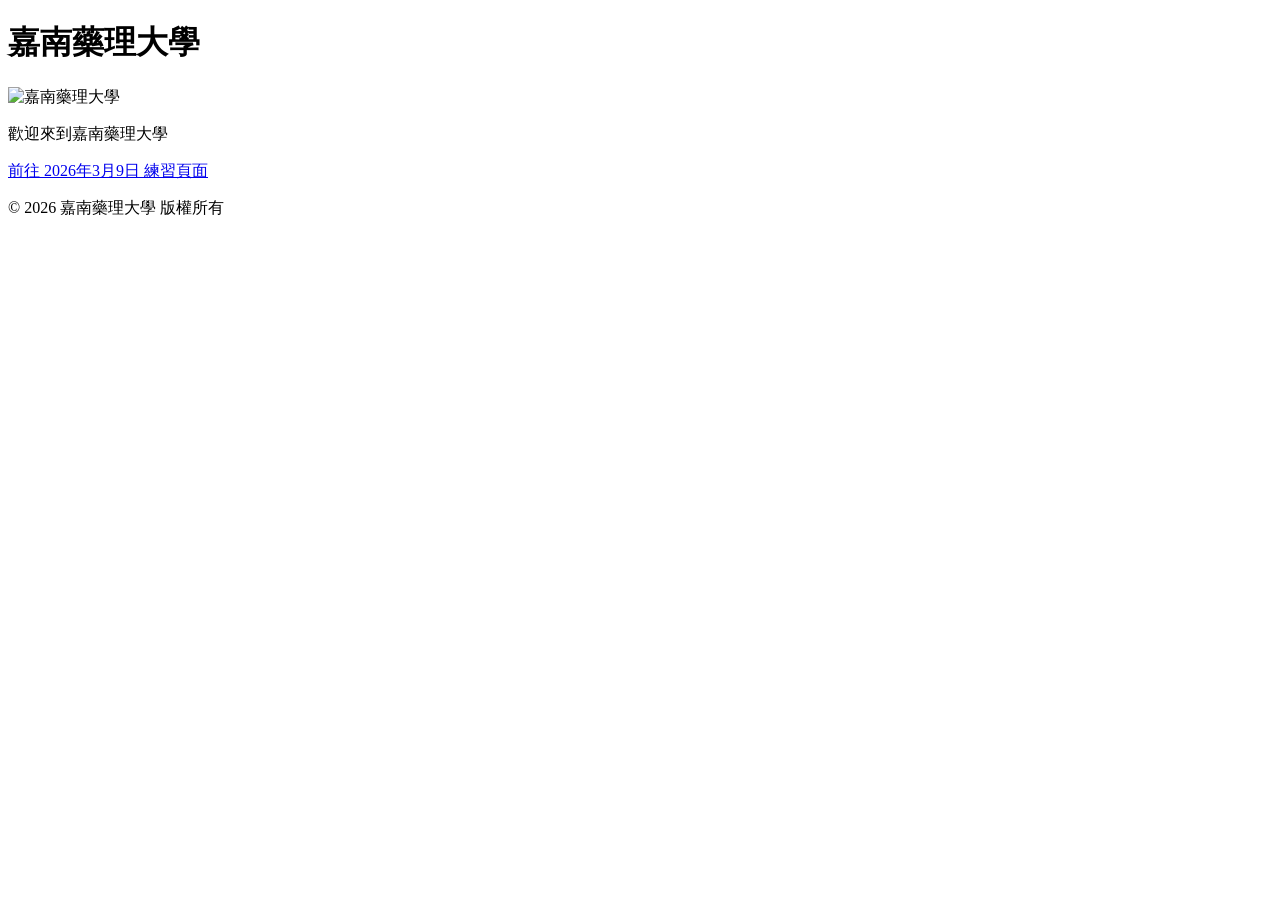
==== index.html @ 78c733d8 "update 202603090913" ====
<!DOCTYPE html>
<html lang="zh-TW">
<head>
    <meta charset="UTF-8">
    <meta name="viewport" content="width=device-width, initial-scale=1.0">
    <title>嘉南藥理大學</title>
</head>
<body>
    <header>
        <h1>嘉南藥理大學</h1>
        <!-- 使用網路上圖片的 URL，請改成實際可用的連結 -->
        <img src="img/pic.jpg" alt="嘉南藥理大學" />
    </header>
    <main>
        <p>歡迎來到嘉南藥理大學</p>
        <a href="20260309.html">前往 2026年3月9日 練習頁面</a>
    </main>
    <footer>
        <p>&copy; 2026 嘉南藥理大學 版權所有</p>
    </footer>
</body>
</html>
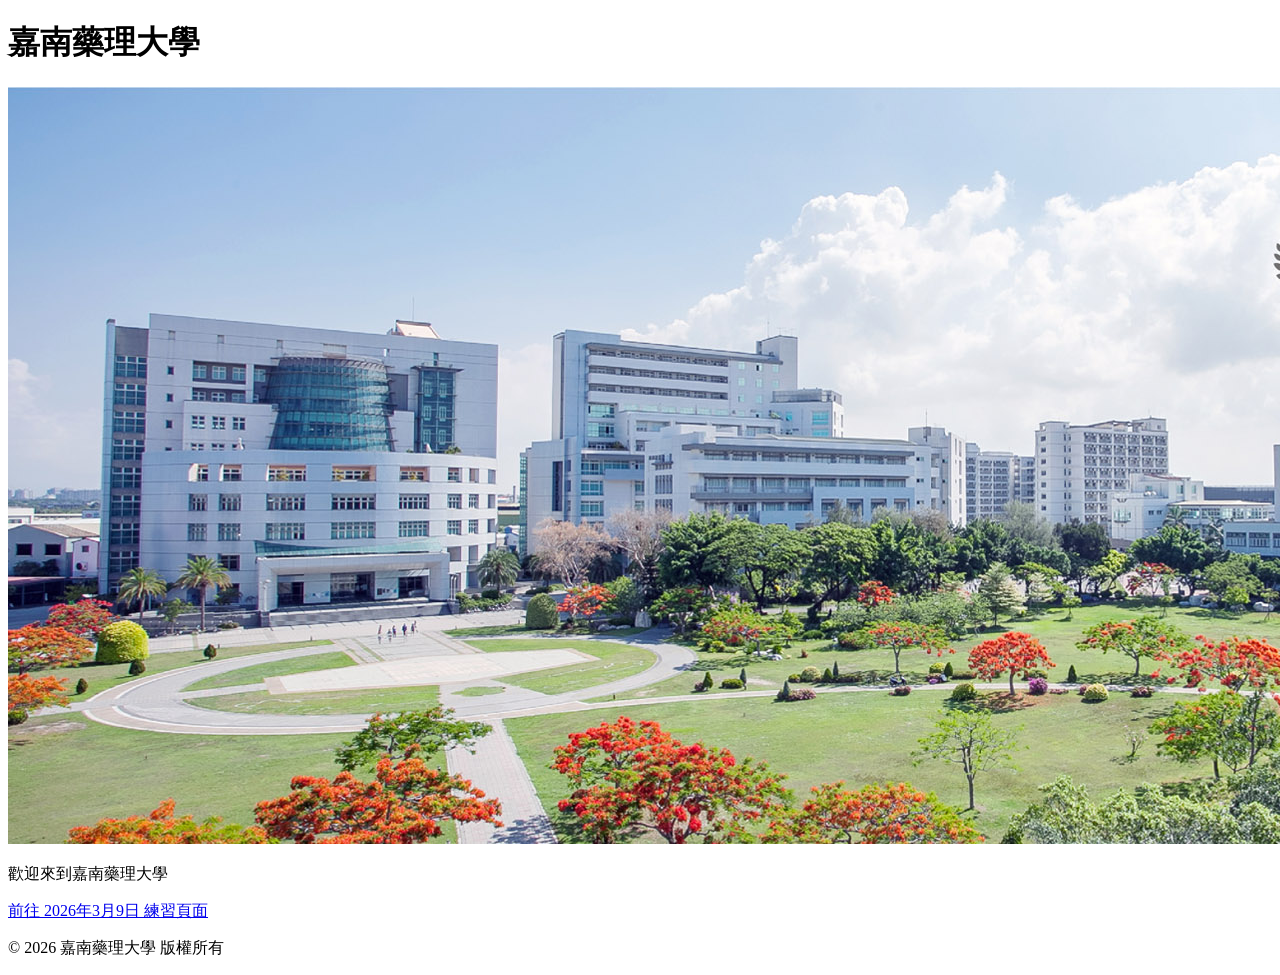
==== commit 9519a45a: "update 202603090515" ====
--- a/index.html
+++ b/index.html
@@ -9,7 +9,7 @@
     <header>
         <h1>嘉南藥理大學</h1>
         <!-- 使用網路上圖片的 URL，請改成實際可用的連結 -->
-        <img src="img/pic.jpg" alt="嘉南藥理大學" />
+        <img src="IMG/pic.jpg" alt="嘉南藥理大學" />
     </header>
     <main>
         <p>歡迎來到嘉南藥理大學</p>
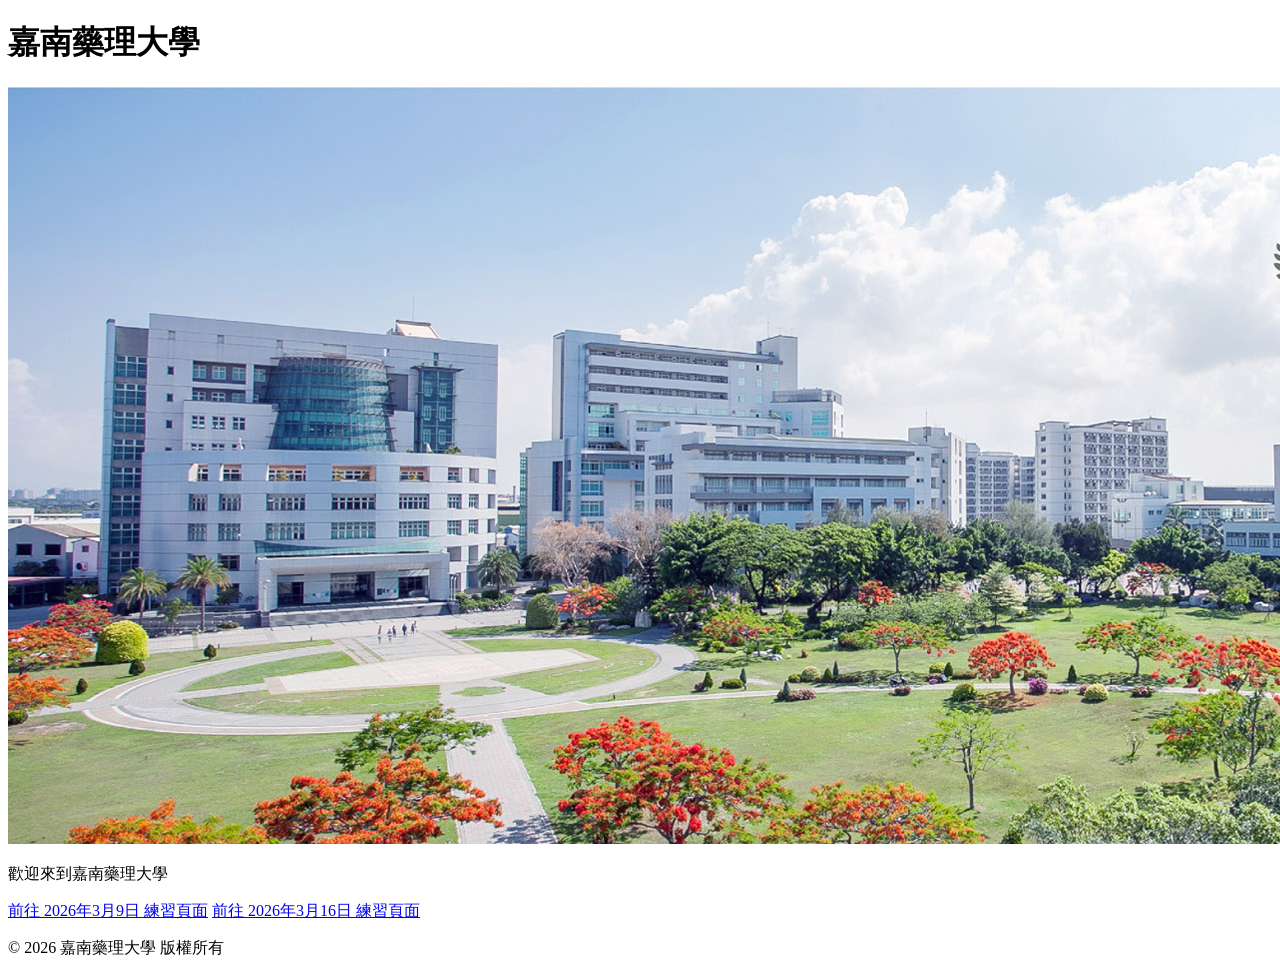
==== commit a4396234: "update 202603160850" ====
--- a/index.html
+++ b/index.html
@@ -14,6 +14,7 @@
     <main>
         <p>歡迎來到嘉南藥理大學</p>
         <a href="20260309.html">前往 2026年3月9日 練習頁面</a>
+        <a href="20260316.html">前往 2026年3月16日 練習頁面</a>
     </main>
     <footer>
         <p>&copy; 2026 嘉南藥理大學 版權所有</p>
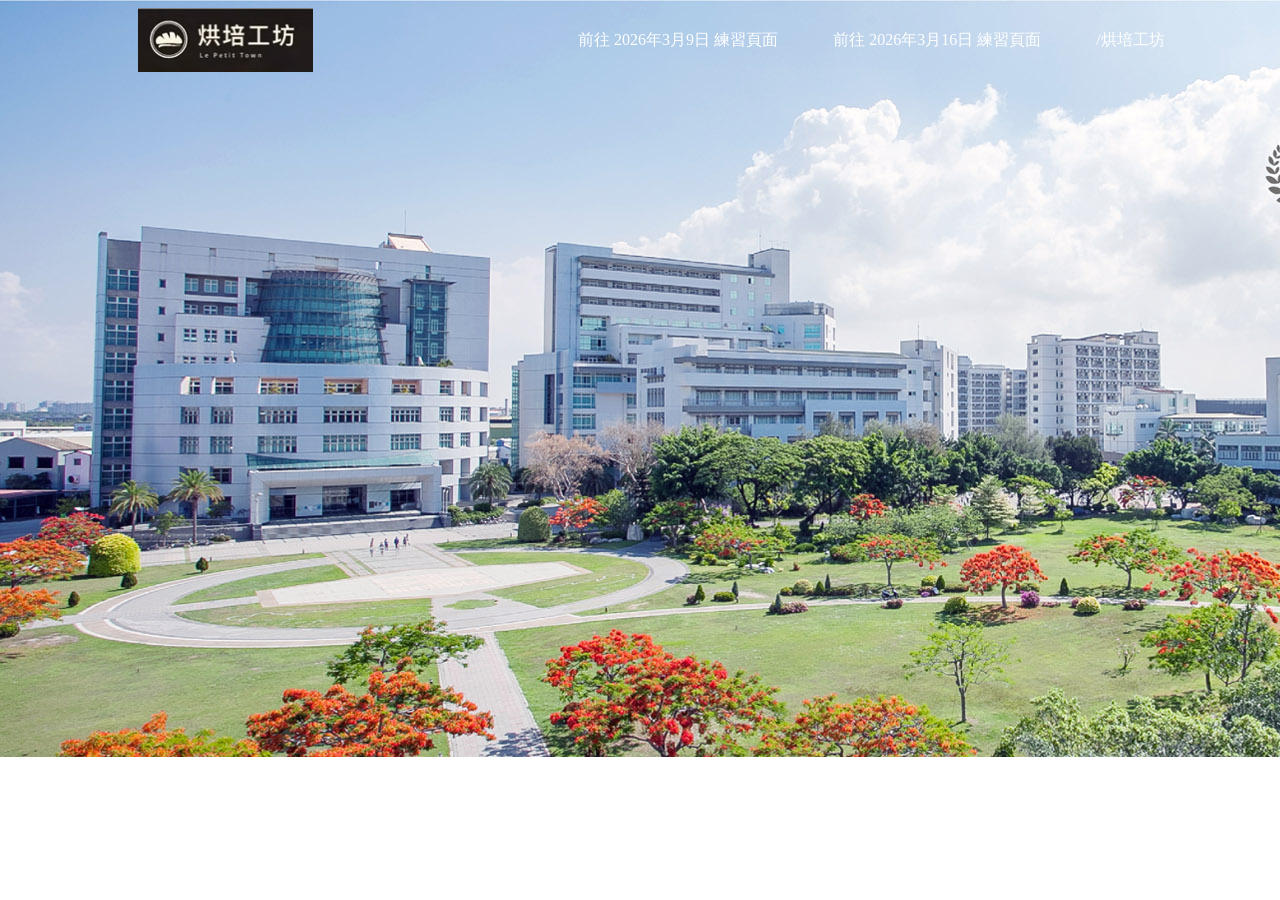
==== commit 0344f0c0: "update 202603232119" ====
--- a/index.html
+++ b/index.html
@@ -4,17 +4,25 @@
     <meta charset="UTF-8">
     <meta name="viewport" content="width=device-width, initial-scale=1.0">
     <title>嘉南藥理大學</title>
+    <link rel="stylesheet" href="baking.css">
 </head>
 <body>
     <header>
         <h1>嘉南藥理大學</h1>
         <!-- 使用網路上圖片的 URL，請改成實際可用的連結 -->
+
+        <ul>
+            <li><a href="20260309.html">前往 2026年3月9日 練習頁面</a></li>
+            <li><a href="20260316.html">前往 2026年3月16日 練習頁面</a></li>
+            <li><a href="CulinaryS.html">/烘培工坊</a></li>
+        </ul>
         <img src="IMG/pic.jpg" alt="嘉南藥理大學" />
     </header>
     <main>
         <p>歡迎來到嘉南藥理大學</p>
         <a href="20260309.html">前往 2026年3月9日 練習頁面</a>
         <a href="20260316.html">前往 2026年3月16日 練習頁面</a>
+        <a href="CulinaryS.html">/烘培工坊</a>
     </main>
     <footer>
         <p>&copy; 2026 嘉南藥理大學 版權所有</p>
--- a/baking.css
+++ b/baking.css
@@ -0,0 +1,78 @@
+/*
+==全域重設(Reset)
+將所有元素的內外距設為0, 避免瀏覽器預設樣式影響版面 
+*/
+* {
+    padding: 0; /* 內邊距歸零 */
+    margin: 0; /* 外邊距歸零 */
+}
+
+/* 頁首 header 設定 */
+header {
+    background-color: rgba(35, 28, 26, 0.8); /* 半透明深棕色背景, rgba最後一碼 0.8 代表透明度 */
+    height: 80px; /* 頁首高度 */
+    width: 100%; /* 滿版寬度 */
+    position: fixed; /* 固定在畫面上方, 捲動頁面時不會移動 */
+}
+
+/* 網站主標題(Logo技巧) */
+h1 {
+    color: white; /* 備用文字顏色(實際會被隱藏) */
+    position: absolute; /* 絕對定位, 方便放在 header 指定位置 */
+    left: 120px; /* 距離左側 120px */
+    top: 0; /* 貼齊 header 上方 */
+    line-height: 80px; /* 與 header 高度一致垂直置中技巧 */
+    background-image: url(images/logo.png); /* 使用背景圖當 Logo */
+    background-repeat: no-repeat; /* 不重複 */
+    background-position: center; /* Logo 置中 */
+    width: 210px; /* Logo 區塊寬度 */
+    text-indent: -9999px; /* 把文字推到畫面外, 達到「只顯示Logo圖」的效果 */
+}
+
+/* 導覽列容器 */
+header ul {
+    position: absolute; /* 固定在 header 右側 */
+    right: 5vw; /* 距離右側5%視窗寬(RWD單位) */
+    top: 0;
+    line-height: 80px; /* 與 header 同高 垂直置中 */
+}
+
+/* 導覽列項目橫排 */
+header li {
+    display: inline; /* 讓li 橫向排列 */
+    margin-right: 4vw; /* 每個選單間距(視窗寬度單位) */
+}
+
+/* 導覽連結樣式 */
+header a {
+    color: white; /* 連結文字白色 */
+    text-decoration: none; /* 移除底線 */
+}
+
+/* 滑鼠移上去效果 */
+header a:hover {
+    text-decoration: underline; /* hover 時出現底線 */
+}
+
+/* Hero Banner區 */
+.news {
+    background-color: antiquewhite; /* 備用底色(圖片載入失敗時) */
+    color: white;
+    height: 80vh; /* 高度=視窗高度80%, Hero 區常用技巧 */
+    background-image: url("images/banner.png"); /* Banner圖 */
+    background-repeat: no-repeat;
+    background-size: cover; /* 圖片滿版關鍵 */
+    background-position: center; /* 圖片置中裁切 */
+    display: flex; /* 啟用 flex */
+    flex-direction: column; /* 內容上下排列 */
+    align-items: center; /* 水平置中 */
+    justify-content: center; /* 垂直置中 */
+}
+
+/* Hero 主標 */
+.news h2 {
+    font-size: 60px; /* 大標題 */
+    margin-top: 60px;
+}
+
+/* Hero
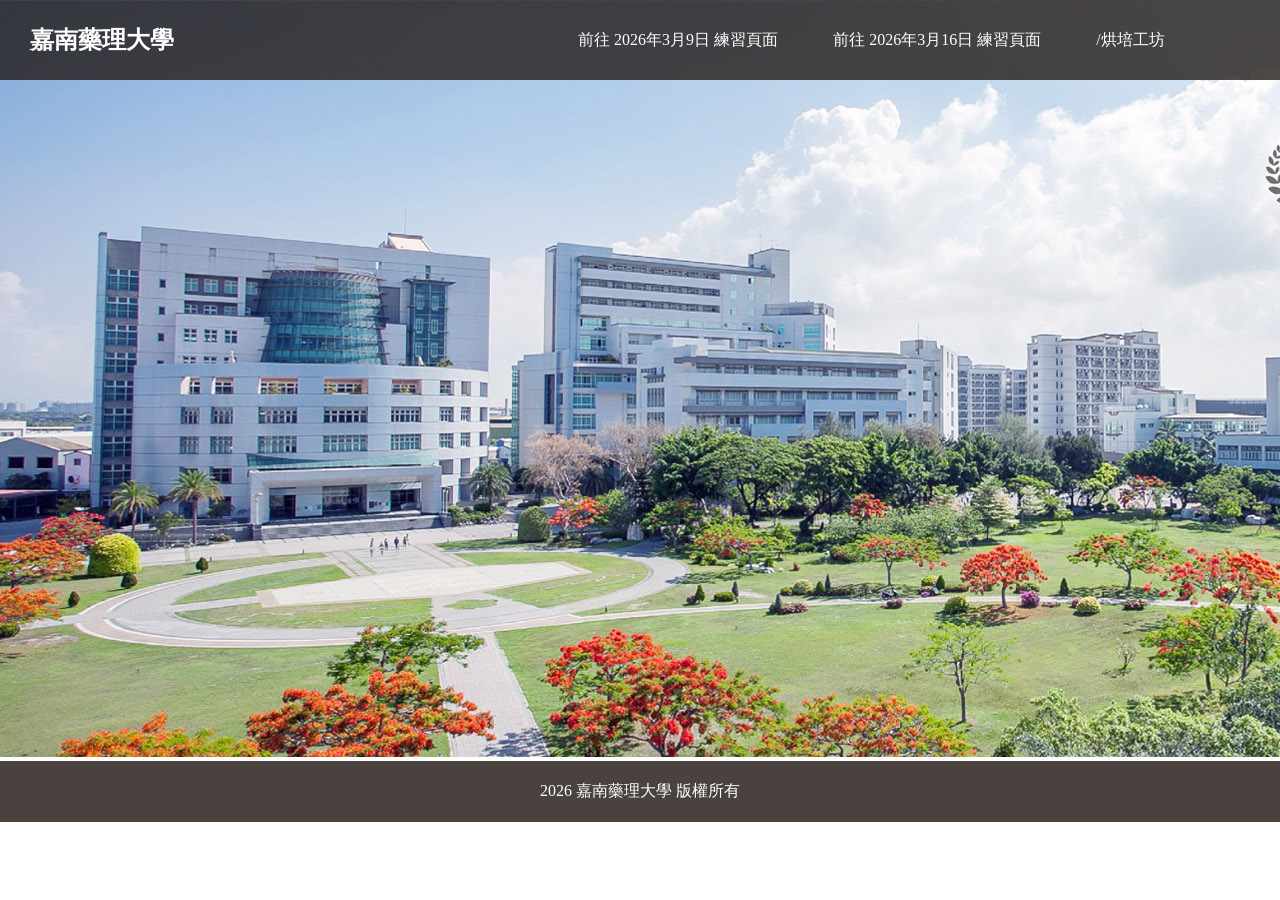
==== commit 704845a0: "update 202603301757" ====
--- a/index.html
+++ b/index.html
@@ -8,7 +8,7 @@
 </head>
 <body>
     <header>
-        <h1>嘉南藥理大學</h1>
+        <h1 class="no-bg-logo">嘉南藥理大學</h1>
         <!-- 使用網路上圖片的 URL，請改成實際可用的連結 -->
 
         <ul>
@@ -16,16 +16,12 @@
             <li><a href="20260316.html">前往 2026年3月16日 練習頁面</a></li>
             <li><a href="CulinaryS.html">/烘培工坊</a></li>
         </ul>
-        <img src="IMG/pic.jpg" alt="嘉南藥理大學" />
     </header>
     <main>
-        <p>歡迎來到嘉南藥理大學</p>
-        <a href="20260309.html">前往 2026年3月9日 練習頁面</a>
-        <a href="20260316.html">前往 2026年3月16日 練習頁面</a>
-        <a href="CulinaryS.html">/烘培工坊</a>
+        <img src="IMG/pic.jpg" alt="嘉南藥理大學" />
     </main>
     <footer>
-        <p>&copy; 2026 嘉南藥理大學 版權所有</p>
+        <p> 2026 嘉南藥理大學 版權所有</p>
     </footer>
 </body>
 </html>
--- a/baking.css
+++ b/baking.css
@@ -27,6 +27,18 @@
     background-position: center; /* Logo 置中 */
     width: 210px; /* Logo 區塊寬度 */
     text-indent: -9999px; /* 把文字推到畫面外, 達到「只顯示Logo圖」的效果 */
+}
+
+h1.no-bg-logo {
+    background-image: none; /* 取消原本的 Logo 圖 */
+    text-indent: 0; /* 把文字叫回畫面上 */
+    color: white; /* 關鍵：改成白色才看得清楚！ */
+    position: absolute; /* 保持絕對定位 */
+    left: 30px; /* 距離左邊 30px，你可以自己調整數字看效果 */
+    top: 0;
+    line-height: 80px; /* 跟右邊的選單一樣維持垂直置中 (假設 header 高度是 80px) */
+    font-size: 24px; /* 設定一個好看的標題大小 */
+    margin: 0; /* 清除預設的外距 */
 }
 
 /* 導覽列容器 */
@@ -75,4 +87,13 @@
     margin-top: 60px;
 }
 
-/* Hero+/* Hero */
+
+/* 修改 下方footer*/
+footer {
+    background-color: #4a423f; /* 使用跟上方導覽列相近的深褐色 */
+    color: white; /* 文字變白色 */
+    text-align: center; /* 文字置中 */
+    padding: 20px 0; /* 增加上下空間，讓它不要太擁擠 */
+    width: 100%;
+}
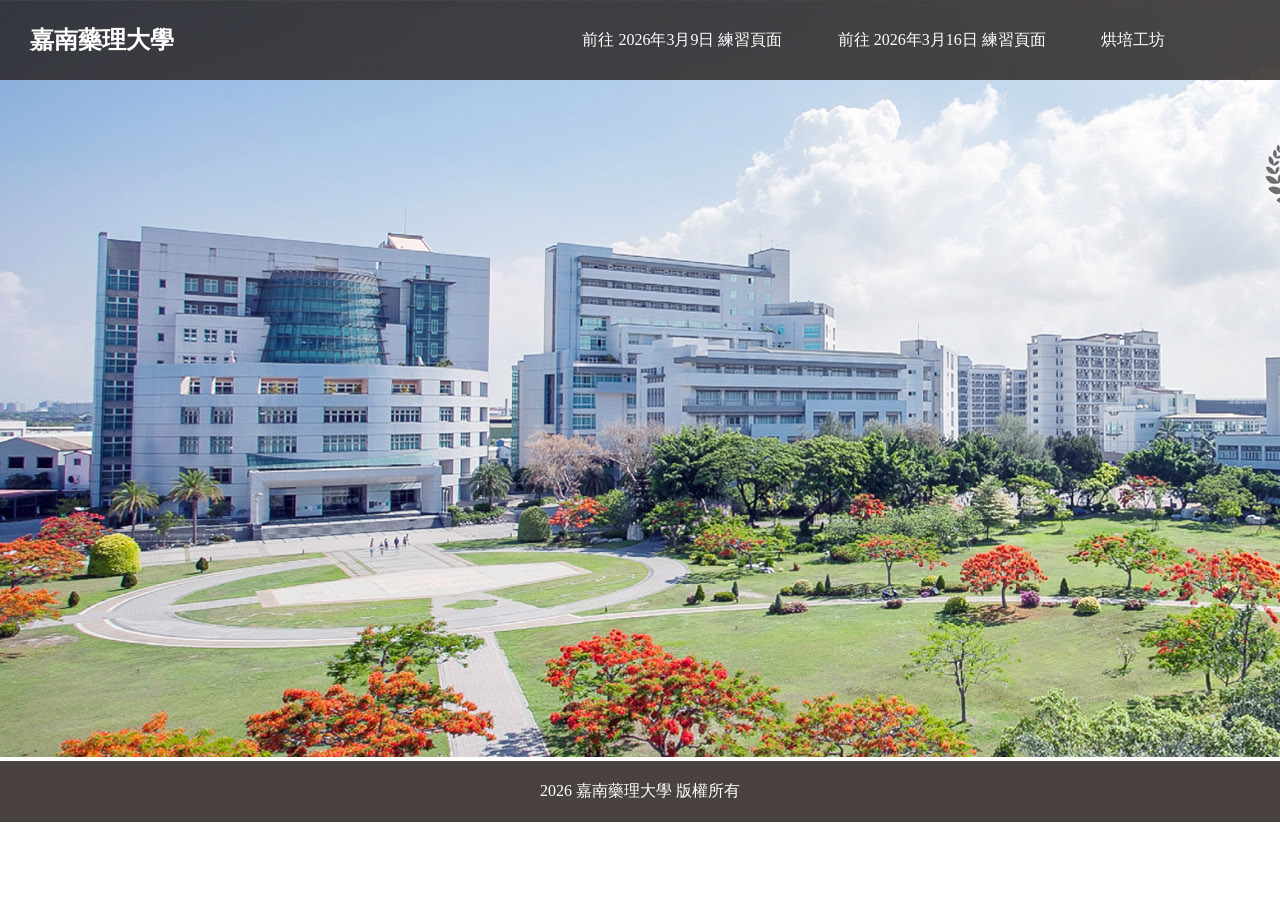
==== commit f2bfd786: "update 20260330 0803" ====
--- a/index.html
+++ b/index.html
@@ -14,7 +14,7 @@
         <ul>
             <li><a href="20260309.html">前往 2026年3月9日 練習頁面</a></li>
             <li><a href="20260316.html">前往 2026年3月16日 練習頁面</a></li>
-            <li><a href="CulinaryS.html">/烘培工坊</a></li>
+            <li><a href="CulinaryS.html">烘培工坊</a></li>
         </ul>
     </header>
     <main>
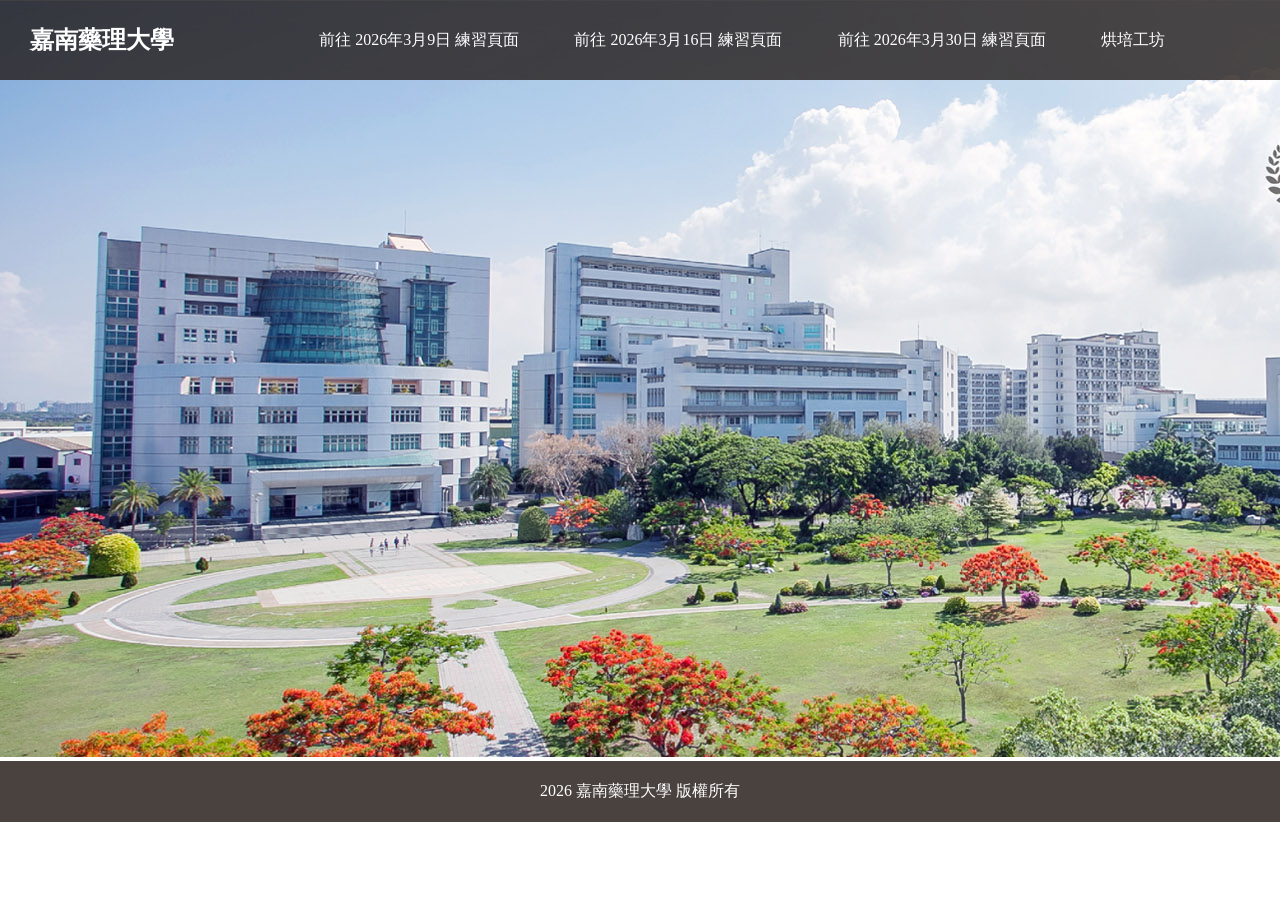
==== commit fff56b83: "update 202603302123" ====
--- a/index.html
+++ b/index.html
@@ -14,6 +14,7 @@
         <ul>
             <li><a href="20260309.html">前往 2026年3月9日 練習頁面</a></li>
             <li><a href="20260316.html">前往 2026年3月16日 練習頁面</a></li>
+            <li><a href="20260330.html">前往 2026年3月30日 練習頁面</a></li>
             <li><a href="CulinaryS.html">烘培工坊</a></li>
         </ul>
     </header>
--- a/baking.css
+++ b/baking.css
@@ -96,4 +96,112 @@
     text-align: center; /* 文字置中 */
     padding: 20px 0; /* 增加上下空間，讓它不要太擁擠 */
     width: 100%;
+}
+
+/* --- 標語區塊 (.slogan) 簡單置中 --- */
+.slogan {
+    text-align: center;
+    padding: 60px 20px;
+    background-color: #f9f6f0; /* 溫暖的淺米色背景 */
+    font-size: 20px;
+    color: #555;
+    line-height: 1.8;
+}
+
+/* --- 店鋪資訊 (.shop) 左圖右文 --- */
+.shop {
+    display: flex; /* 啟動橫向排列 */
+    align-items: center; /* 垂直置中 */
+    justify-content: center; /* 關鍵1：讓裡面的圖片跟文字在畫面正中間 */
+    gap: 60px; /* 圖片跟文字的間距稍微拉大，配合放大的比例 */
+    padding: 60px 20px;
+    max-width: 1200px; /* 關鍵2：限制整個區塊的最大寬度 */
+    margin: 0 auto; /* 關鍵3：讓這個區塊自己也在網頁正中央 */
+}
+
+.shop img {
+    width: 500px; /* 這裡把圖片固定放大到 500px */
+    border-radius: 10px;
+    flex-shrink: 0; /* 關鍵4：防止螢幕變小時圖片被文字擠壓變形 */
+}
+
+.shop .info {
+    max-width: 500px; /* 讓文字區塊的最大寬度跟圖片差不多，視覺上會最平衡 */
+}
+
+/* --- 標題與內文放大 --- */
+.shop .info h2 {
+    font-size: 32px; /* 標題放大 */
+    margin-bottom: 15px;
+    color: #333;
+}
+
+.shop .info p {
+    font-size: 18px; /* 內文放大 */
+    line-height: 1.8; /* 增加行距，讓變大的字不會擠在一起 */
+    color: #555;
+}
+
+/* --- 產品卡片區 (.product) 三欄並排 (紅色框框的效果) --- */
+.product {
+    display: flex; /* 啟動橫向排列 */
+    justify-content: space-between; /* 讓卡片左右均勻散開 */
+    gap: 20px; 
+    padding: 60px 10%; /* 上下 60px，左右縮排 10% */
+    background-color: #f5f5f5; /* 淺灰色背景，讓白底卡片凸顯出來 */
+}
+
+.product div {
+    background-color: white; /* 卡片白底 */
+    width: 32%; /* 每個卡片佔三分之一左右 */
+    border-radius: 8px; /* 卡片圓角 */
+    overflow: hidden; /* 確保裡面的圖片不會超出圓角 */
+    box-shadow: 0 4px 10px rgba(0, 0, 0, 0.1); /* 加上淡淡的立體陰影 */
+}
+
+.product img {
+    width: 100%;
+    height: 220px; /* 固定圖片高度 */
+    object-fit: cover; /* 自動裁切填滿，圖片不變形 */
+    display: block;
+}
+
+.product h3 {
+    margin: 20px 15px 10px 15px;
+    font-size: 20px;
+    color: #333;
+}
+
+.product p {
+    margin: 0 15px 20px 15px;
+    font-size: 15px;
+    color: #666;
+    line-height: 1.6;
+}
+
+/* --- 電子報訂閱 (.newsletter) --- */
+.newsletter {
+    text-align: center;
+    padding: 60px 20px;
+}
+
+.newsletter input {
+    padding: 12px;
+    width: 280px;
+    border: 1px solid #ccc;
+    border-radius: 4px;
+    margin-right: 10px;
+}
+
+.newsletter button {
+    padding: 12px 25px;
+    background-color: #4a423f; /* 配合你 Footer 的深褐色 */
+    color: white;
+    border: none;
+    border-radius: 4px;
+    cursor: pointer;
+}
+
+.newsletter button:hover {
+    background-color: #332d2b; /* 滑鼠移過去變深一點 */
 }
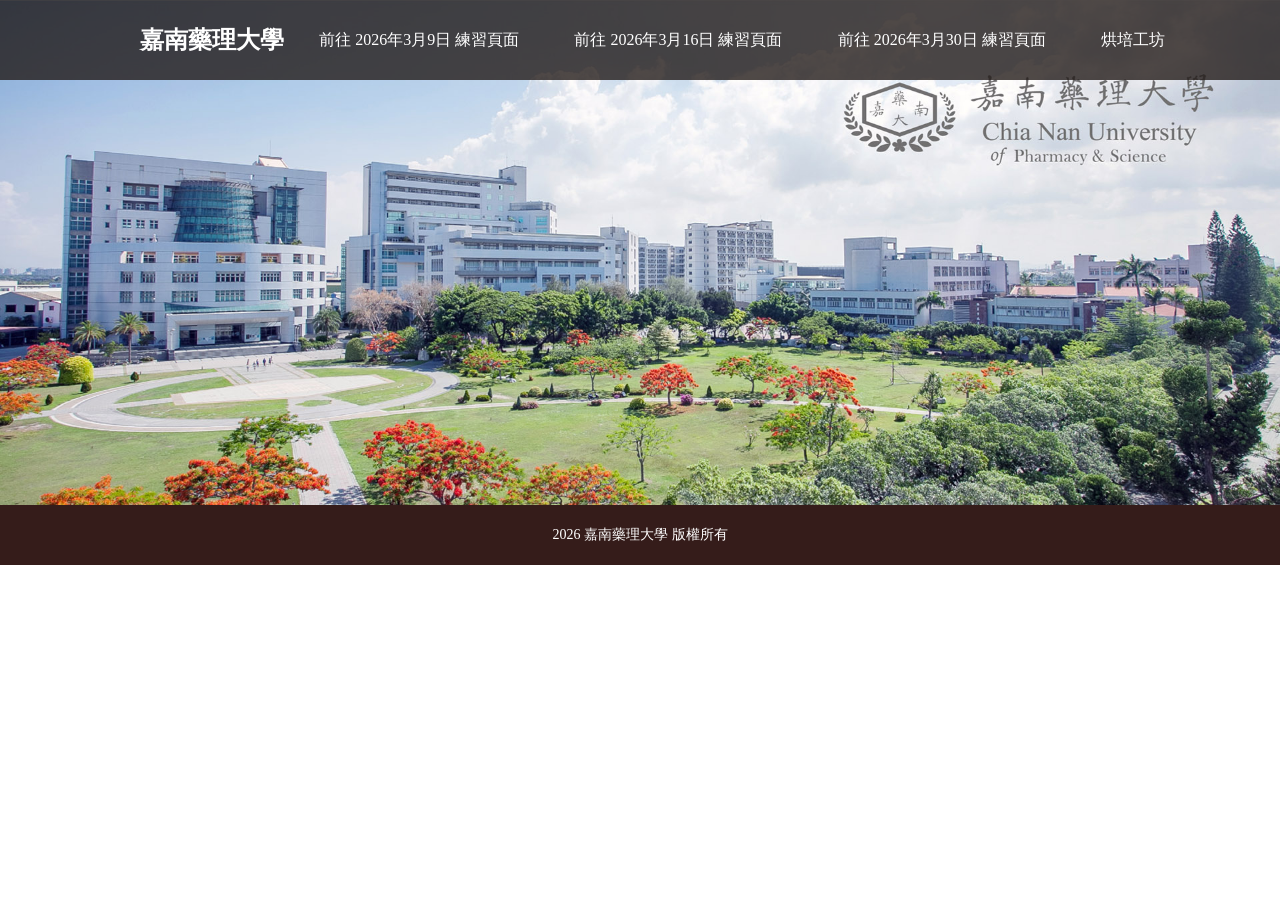
==== commit c0f7232f: "update 260413 響應式" ====
--- a/index.html
+++ b/index.html
@@ -8,8 +8,9 @@
 </head>
 <body>
     <header>
+        <button class="menu">&#9776;</button>
+        
         <h1 class="no-bg-logo">嘉南藥理大學</h1>
-        <!-- 使用網路上圖片的 URL，請改成實際可用的連結 -->
 
         <ul>
             <li><a href="20260309.html">前往 2026年3月9日 練習頁面</a></li>
@@ -18,11 +19,22 @@
             <li><a href="CulinaryS.html">烘培工坊</a></li>
         </ul>
     </header>
+    
     <main>
-        <img src="IMG/pic.jpg" alt="嘉南藥理大學" />
+        <img src="IMG/pic.jpg" alt="嘉南藥理大學" style="width: 100%; display: block;" />
     </main>
+    
     <footer>
         <p> 2026 嘉南藥理大學 版權所有</p>
     </footer>
+
+    <script>
+        const menuBtn = document.querySelector('.menu');
+        const menuList = document.querySelector('header ul');
+
+        menuBtn.addEventListener('click', () => {
+            menuList.classList.toggle('active');
+        });
+    </script>
 </body>
 </html>
--- a/baking.css
+++ b/baking.css
@@ -1,6 +1,7 @@
 /*
 ==全域重設(Reset)
-將所有元素的內外距設為0, 避免瀏覽器預設樣式影響版面 
+將所有元素的內外距設為0,
+避免瀏覽器預設樣式影響版面 
 */
 * {
     padding: 0; /* 內邊距歸零 */
@@ -9,7 +10,7 @@
 
 /* 頁首 header 設定 */
 header {
-    background-color: rgba(35, 28, 26, 0.8); /* 半透明深棕色背景, rgba最後一碼 0.8 代表透明度 */
+    background-color: rgba(35, 28, 26, 0.8); /* 半透明深棕色背景 */
     height: 80px; /* 頁首高度 */
     width: 100%; /* 滿版寬度 */
     position: fixed; /* 固定在畫面上方, 捲動頁面時不會移動 */
@@ -17,11 +18,11 @@
 
 /* 網站主標題(Logo技巧) */
 h1 {
-    color: white; /* 備用文字顏色(實際會被隱藏) */
-    position: absolute; /* 絕對定位, 方便放在 header 指定位置 */
+    color: white; /* 備用文字顏色 */
+    position: absolute; /* 絕對定位 */
     left: 120px; /* 距離左側 120px */
     top: 0; /* 貼齊 header 上方 */
-    line-height: 80px; /* 與 header 高度一致垂直置中技巧 */
+    line-height: 80px; /* 垂直置中技巧 */
     background-image: url(images/logo.png); /* 使用背景圖當 Logo */
     background-repeat: no-repeat; /* 不重複 */
     background-position: center; /* Logo 置中 */
@@ -30,21 +31,16 @@
 }
 
 h1.no-bg-logo {
-    background-image: none; /* 取消原本的 Logo 圖 */
-    text-indent: 0; /* 把文字叫回畫面上 */
-    color: white; /* 關鍵：改成白色才看得清楚！ */
-    position: absolute; /* 保持絕對定位 */
-    left: 30px; /* 距離左邊 30px，你可以自己調整數字看效果 */
-    top: 0;
-    line-height: 80px; /* 跟右邊的選單一樣維持垂直置中 (假設 header 高度是 80px) */
-    font-size: 24px; /* 設定一個好看的標題大小 */
-    margin: 0; /* 清除預設的外距 */
-}
-
+    text-indent: 0; /* 顯示文字 */
+    background-image: none; /* 移除背景圖 */
+    width: auto; /* 自動寬度 */
+    padding-left: 20px;
+    font-size: 24px;
+}
 /* 導覽列容器 */
 header ul {
     position: absolute; /* 固定在 header 右側 */
-    right: 5vw; /* 距離右側5%視窗寬(RWD單位) */
+    right: 5vw; /* 距離右側 5% 視窗寬 */
     top: 0;
     line-height: 80px; /* 與 header 同高 垂直置中 */
 }
@@ -52,12 +48,12 @@
 /* 導覽列項目橫排 */
 header li {
     display: inline; /* 讓li 橫向排列 */
-    margin-right: 4vw; /* 每個選單間距(視窗寬度單位) */
+    margin-right: 4vw; /* 每個選單間距 */
 }
 
 /* 導覽連結樣式 */
 header a {
-    color: white; /* 連結文字白色 */
+    color: white;
     text-decoration: none; /* 移除底線 */
 }
 
@@ -68,140 +64,245 @@
 
 /* Hero Banner區 */
 .news {
-    background-color: antiquewhite; /* 備用底色(圖片載入失敗時) */
-    color: white;
-    height: 80vh; /* 高度=視窗高度80%, Hero 區常用技巧 */
+    background-color: antiquewhite; /* 備用底色 */
+    height: 80vh; /* 高度=視窗高度80% */
     background-image: url("images/banner.png"); /* Banner圖 */
     background-repeat: no-repeat;
     background-size: cover; /* 圖片滿版關鍵 */
     background-position: center; /* 圖片置中裁切 */
-    display: flex; /* 啟用 flex */
+    display: flex;
     flex-direction: column; /* 內容上下排列 */
     align-items: center; /* 水平置中 */
     justify-content: center; /* 垂直置中 */
 }
 
-/* Hero 主標 */
 .news h2 {
     font-size: 60px; /* 大標題 */
     margin-top: 60px;
-}
-
-/* Hero */
-
-/* 修改 下方footer*/
-footer {
-    background-color: #4a423f; /* 使用跟上方導覽列相近的深褐色 */
-    color: white; /* 文字變白色 */
-    text-align: center; /* 文字置中 */
-    padding: 20px 0; /* 增加上下空間，讓它不要太擁擠 */
-    width: 100%;
-}
-
-/* --- 標語區塊 (.slogan) 簡單置中 --- */
+    color: #ffffff !important;
+}
+
+.news p {
+    color: #ffffff !important; /* 淡米色文字 */
+    font-size: 18px;
+    margin: 25px 0;
+    text-shadow: 1px 1px 3px rgba(0, 0, 0, 0.5);
+}
+
+.news a {
+    color: white;
+    text-decoration: none;
+    border: 1px solid #ACACAC; /* 邊框按鈕 */
+    padding: 10px 20px;
+    border-radius: 5px;
+}
+
+/* 標語區 */
 .slogan {
+    background-color: #f9f6f0; /* 深綠底 */
+    color: white;
+    height: 250px;
+    display: flex;
+    justify-content: center;
+    align-items: center;
+    font-size: 20px;
+    line-height: 1.8em; /* 提升段落可讀性 */
+}
+
+/* 針對標語內的文字設定較深的灰色 */
+.slogan blockquote {
+    color: #333333 !important; /* 較黑的灰色，確保顏色能被正確套用 */
+    border: none; /* 移除可能的預設邊框 */
+    margin: 0;
+    font-style: normal; /* 若有預設斜體則取消 */
+}
+
+/* 門市區塊 */
+.shop {
+    display: flex; /* 啟用 flex, 讓圖片與文字左右排列 */
+}
+
+.shop img {
+    width: 50%; /* 圖片佔一半寬度 */
+}
+
+.info {
+    width: 50%; /* 文字區佔右半 */
+    background-color: white;
+    display: flex;
+    flex-direction: column;
+    align-items: center;
+    justify-content: center;
+}
+
+.info h2 {
+    font-size: 40px;
+    margin-bottom: 30px;
+}
+
+.info p {
     text-align: center;
-    padding: 60px 20px;
-    background-color: #f9f6f0; /* 溫暖的淺米色背景 */
-    font-size: 20px;
-    color: #555;
-    line-height: 1.8;
-}
-
-/* --- 店鋪資訊 (.shop) 左圖右文 --- */
-.shop {
-    display: flex; /* 啟動橫向排列 */
-    align-items: center; /* 垂直置中 */
-    justify-content: center; /* 關鍵1：讓裡面的圖片跟文字在畫面正中間 */
-    gap: 60px; /* 圖片跟文字的間距稍微拉大，配合放大的比例 */
-    padding: 60px 20px;
-    max-width: 1200px; /* 關鍵2：限制整個區塊的最大寬度 */
-    margin: 0 auto; /* 關鍵3：讓這個區塊自己也在網頁正中央 */
-}
-
-.shop img {
-    width: 500px; /* 這裡把圖片固定放大到 500px */
-    border-radius: 10px;
-    flex-shrink: 0; /* 關鍵4：防止螢幕變小時圖片被文字擠壓變形 */
-}
-
-.shop .info {
-    max-width: 500px; /* 讓文字區塊的最大寬度跟圖片差不多，視覺上會最平衡 */
-}
-
-/* --- 標題與內文放大 --- */
-.shop .info h2 {
-    font-size: 32px; /* 標題放大 */
-    margin-bottom: 15px;
-    color: #333;
-}
-
-.shop .info p {
-    font-size: 18px; /* 內文放大 */
-    line-height: 1.8; /* 增加行距，讓變大的字不會擠在一起 */
-    color: #555;
-}
-
-/* --- 產品卡片區 (.product) 三欄並排 (紅色框框的效果) --- */
+    line-height: 2em; /* 行距2倍 */
+}
+
+/* 商品展示區 */
 .product {
-    display: flex; /* 啟動橫向排列 */
-    justify-content: space-between; /* 讓卡片左右均勻散開 */
-    gap: 20px; 
-    padding: 60px 10%; /* 上下 60px，左右縮排 10% */
-    background-color: #f5f5f5; /* 淺灰色背景，讓白底卡片凸顯出來 */
+    display: flex; /* 讓子元素橫向排列 */
+    background-color: #ede9db;
+    justify-content: space-between;
+    align-items: center;
+    padding: 100px 180px 80px;
 }
 
 .product div {
-    background-color: white; /* 卡片白底 */
-    width: 32%; /* 每個卡片佔三分之一左右 */
-    border-radius: 8px; /* 卡片圓角 */
-    overflow: hidden; /* 確保裡面的圖片不會超出圓角 */
-    box-shadow: 0 4px 10px rgba(0, 0, 0, 0.1); /* 加上淡淡的立體陰影 */
+    width: 300px;
+    text-align: center;
 }
 
 .product img {
     width: 100%;
-    height: 220px; /* 固定圖片高度 */
-    object-fit: cover; /* 自動裁切填滿，圖片不變形 */
-    display: block;
+    border-radius: 10px;
 }
 
 .product h3 {
-    margin: 20px 15px 10px 15px;
     font-size: 20px;
+    margin: 20px 0;
+}
+
+.product p {
+    font-size: 14px;
+    line-height: 1.6em;
+}
+
+/* 電子報區 */
+.newsletter {
+    background-color: #f9f6f0;
     color: #333;
-}
-
-.product p {
-    margin: 0 15px 20px 15px;
-    font-size: 15px;
-    color: #666;
-    line-height: 1.6;
-}
-
-/* --- 電子報訂閱 (.newsletter) --- */
-.newsletter {
-    text-align: center;
-    padding: 60px 20px;
+    padding: 60px 0;
+    display: flex;
+    flex-direction: column;
+    align-items: center;
 }
 
 .newsletter input {
-    padding: 12px;
-    width: 280px;
-    border: 1px solid #ccc;
-    border-radius: 4px;
-    margin-right: 10px;
+    background-color: transparent;
+    color: #2d5a27;
+    border: 1px solid #949d9a;
+    padding: 10px;
+    border-radius: 5px;
+    width: 200px;
+    margin-right: 15px;
 }
 
 .newsletter button {
-    padding: 12px 25px;
-    background-color: #4a423f; /* 配合你 Footer 的深褐色 */
+    background-color: #4a423f;
+    color: #DDDDDD;
+    border: 1px solid #949d9a;
+    padding: 10px;
+    border-radius: 5px;
+    width: 80px;
+    cursor: pointer;
+}
+
+input::placeholder {
+    color: #DDDDDD;
+}
+
+input:focus {
+    outline: none;
+    border-color: #E0E9A3;
+}
+
+/* 頁尾區塊 */
+footer {
+    background-color: #351c1a;
     color: white;
-    border: none;
-    border-radius: 4px;
-    cursor: pointer;
-}
-
-.newsletter button:hover {
-    background-color: #332d2b; /* 滑鼠移過去變深一點 */
+    height: 60px;
+    display: flex;
+    justify-content: center;
+    align-items: center;
+    font-size: 14px;
+}
+
+/* 選單預設隱藏(桌機版) */
+.menu {
+    display: none; 
+}
+
+/* 響應式網頁CSS語法 
+   當螢幕寬度小於或等於768px時套用 */
+@media screen and (max-width: 768px) {
+    /* 隱藏導覽列 */
+    header ul {
+        display: none; 
+    }
+
+    header ul.active {
+        display: block !important;
+        position: absolute;
+        top: 80px; /* header 的高度 */
+        left: 0;
+        width: 100%;
+        background-color: rgba(35, 28, 26, 0.95); /* 深色背景 */
+        text-align: center;
+        padding: 20px 0;
+        z-index: 999;
+    }
+
+    header ul.active li {
+        display: block;
+        margin: 15px 0;
+    }
+    
+    /* 調整網站標題(Logo)位置 */
+    header h1 {
+        left: 50%;
+        transform: translateX(-50%); 
+    }
+    
+    /* 手機版時調整 news 區塊標題大小 */
+    .news h2 {
+        font-size: 40px; 
+        color: #ffffff !important;
+        text-shadow: 2px 2px 4px rgba(0, 0, 0, 0.5);
+    }
+    
+    /* 選單按鈕設定 */
+    .menu {
+        display: block; 
+        background-color: transparent;
+        color: white;
+        font-size: 35px;
+        position: absolute;
+        top: 15px;
+        left: 20px;
+        border: none;
+        cursor: pointer;
+    }
+    
+    .shop {
+        flex-direction: column; 
+    }
+    
+    .shop img {
+        width: 100%; 
+    }
+    
+    .info {
+        width: 100%;
+        padding: 40px 0; 
+    }
+    
+    .info h2 {
+        font-size: 30px; 
+    }
+    
+    .product {
+        flex-direction: column;
+        padding: 60px 0; 
+    }
+    
+    .product div {
+        margin-bottom: 30px; 
+    }
 }
